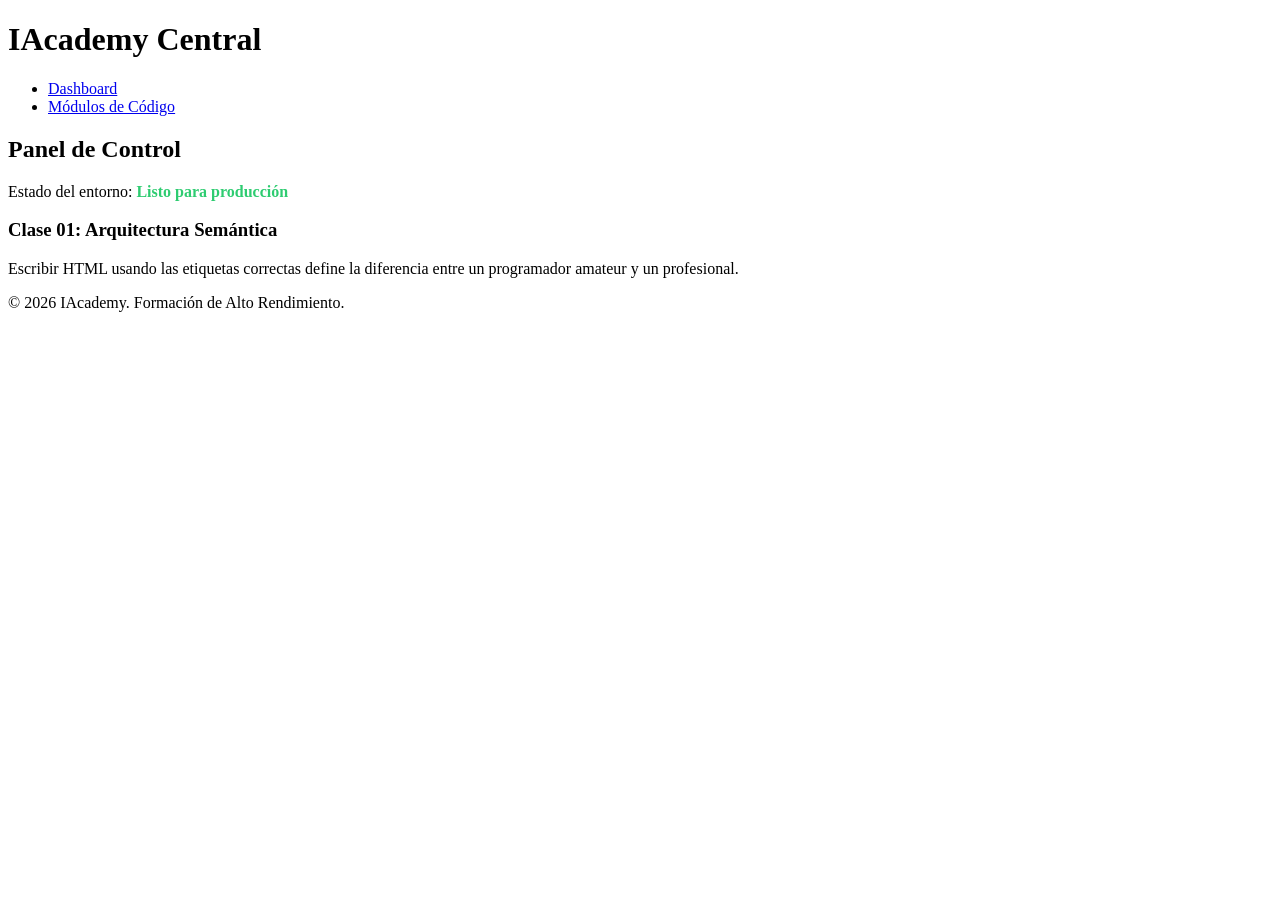
==== week-01/index.html @ 7f2d83cb "feat: initial setup for week-01 semantic HTML layout" ====
<!DOCTYPE html>
<html lang="es">
<head>
    <meta charset="UTF-8">
    <meta name="viewport" content="width=device-width, initial-scale=1.0">
    <title>IAcademy - Terminal de Operaciones</title>
</head>
<body>

    <header>
        <h1>IAcademy Central</h1>
        <nav>
            <ul>
                <li><a href="#dashboard">Dashboard</a></li>
                <li><a href="#modulos">Módulos de Código</a></li>
            </ul>
        </nav>
    </header>

    <main>
        
        <section id="dashboard">
            <h2>Panel de Control</h2>
            <p>Estado del entorno: <strong style="color: #2ecc71;">Listo para producción</strong></p>
        </section>

        <article id="modulos">
            <h3>Clase 01: Arquitectura Semántica</h3>
            <p>Escribir HTML usando las etiquetas correctas define la diferencia entre un programador amateur y un profesional.</p>
        </article>

    </main>

    <footer>
        <p>&copy; 2026 IAcademy. Formación de Alto Rendimiento.</p>
    </footer>

</body>
</html>
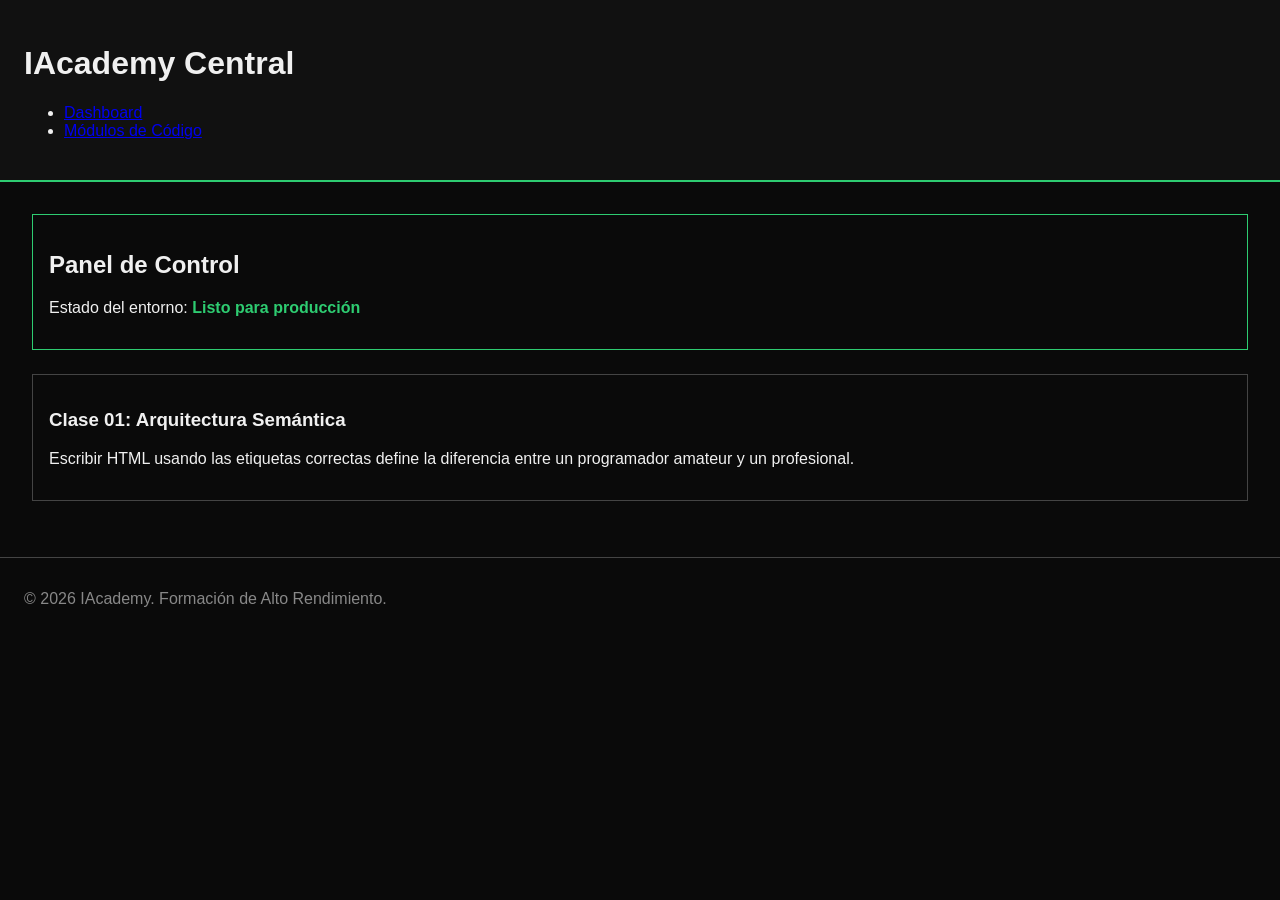
==== commit 1eddad9b: "feat: add CSS styling with box model for week-01" ====
--- a/week-01/index.html
+++ b/week-01/index.html
@@ -4,6 +4,7 @@
     <meta charset="UTF-8">
     <meta name="viewport" content="width=device-width, initial-scale=1.0">
     <title>IAcademy - Terminal de Operaciones</title>
+    <link rel="stylesheet" href="styles.css">
 </head>
 <body>
 
@@ -36,4 +37,4 @@
     </footer>
 
 </body>
-</html>+</html>
--- a/week-01/styles.css
+++ b/week-01/styles.css
@@ -0,0 +1,38 @@
+*, *::before, *::after {
+    box-sizing: border-box;
+  }
+  
+  body {
+    margin: 0;
+    font-family: sans-serif;
+    background-color: #0a0a0a;
+    color: #f0f0f0;
+  }
+  
+  header {
+    background-color: #111;
+    padding: 24px;
+    border-bottom: 2px solid #2ecc71;
+  }
+  
+  main {
+    padding: 32px;
+  }
+  
+  section {
+    border: 1px solid #2ecc71;
+    padding: 16px;
+    margin-bottom: 24px;
+  }
+  
+  article {
+    border: 1px solid #444;
+    padding: 16px;
+    margin-bottom: 24px;
+  }
+  
+  footer {
+    padding: 16px 24px;
+    border-top: 1px solid #444;
+    color: #888;
+  }
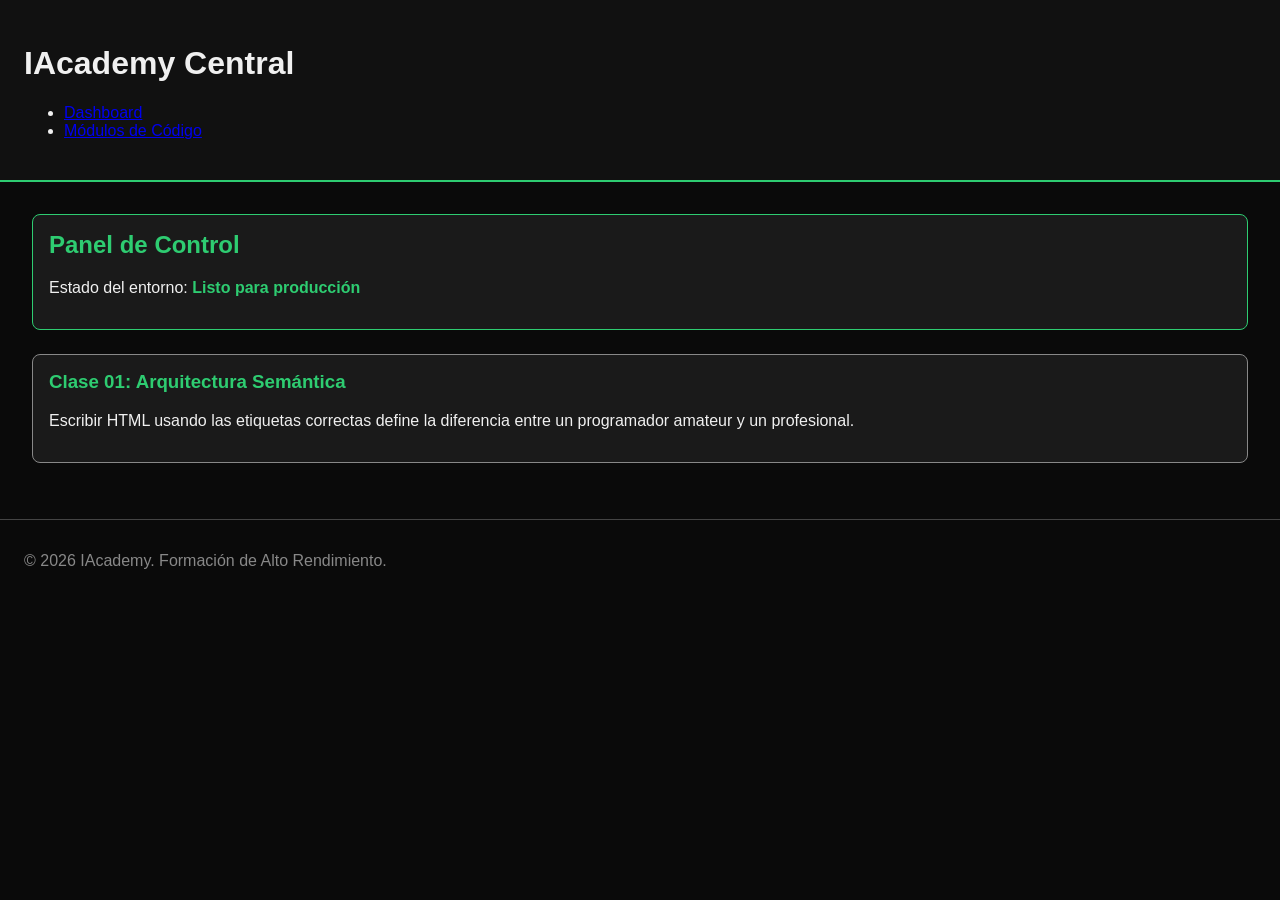
==== commit 3051d7a0: "feat: add CSS selectors and specificity for week-01" ====
--- a/week-01/index.html
+++ b/week-01/index.html
@@ -19,19 +19,18 @@
     </header>
 
     <main>
-        
-        <section id="dashboard">
-            <h2>Panel de Control</h2>
+    
+        <section id="dashboard" class="panel">
+            <h2 class="panel-titulo">Panel de Control</h2>
             <p>Estado del entorno: <strong style="color: #2ecc71;">Listo para producción</strong></p>
         </section>
-
-        <article id="modulos">
-            <h3>Clase 01: Arquitectura Semántica</h3>
+    
+        <article id="modulos" class="panel panel-secundario">
+            <h3 class="panel-titulo">Clase 01: Arquitectura Semántica</h3>
             <p>Escribir HTML usando las etiquetas correctas define la diferencia entre un programador amateur y un profesional.</p>
         </article>
-
+    
     </main>
-
     <footer>
         <p>&copy; 2026 IAcademy. Formación de Alto Rendimiento.</p>
     </footer>
--- a/week-01/styles.css
+++ b/week-01/styles.css
@@ -35,4 +35,17 @@
     padding: 16px 24px;
     border-top: 1px solid #444;
     color: #888;
+  } 
+  .panel {
+    background-color: #1a1a1a;
+    border-radius: 8px;
+  }
+  
+  .panel-secundario {
+    border-color: #888;
+  }
+  
+  .panel-titulo {
+    color: #2ecc71;
+    margin-top: 0;
   }
